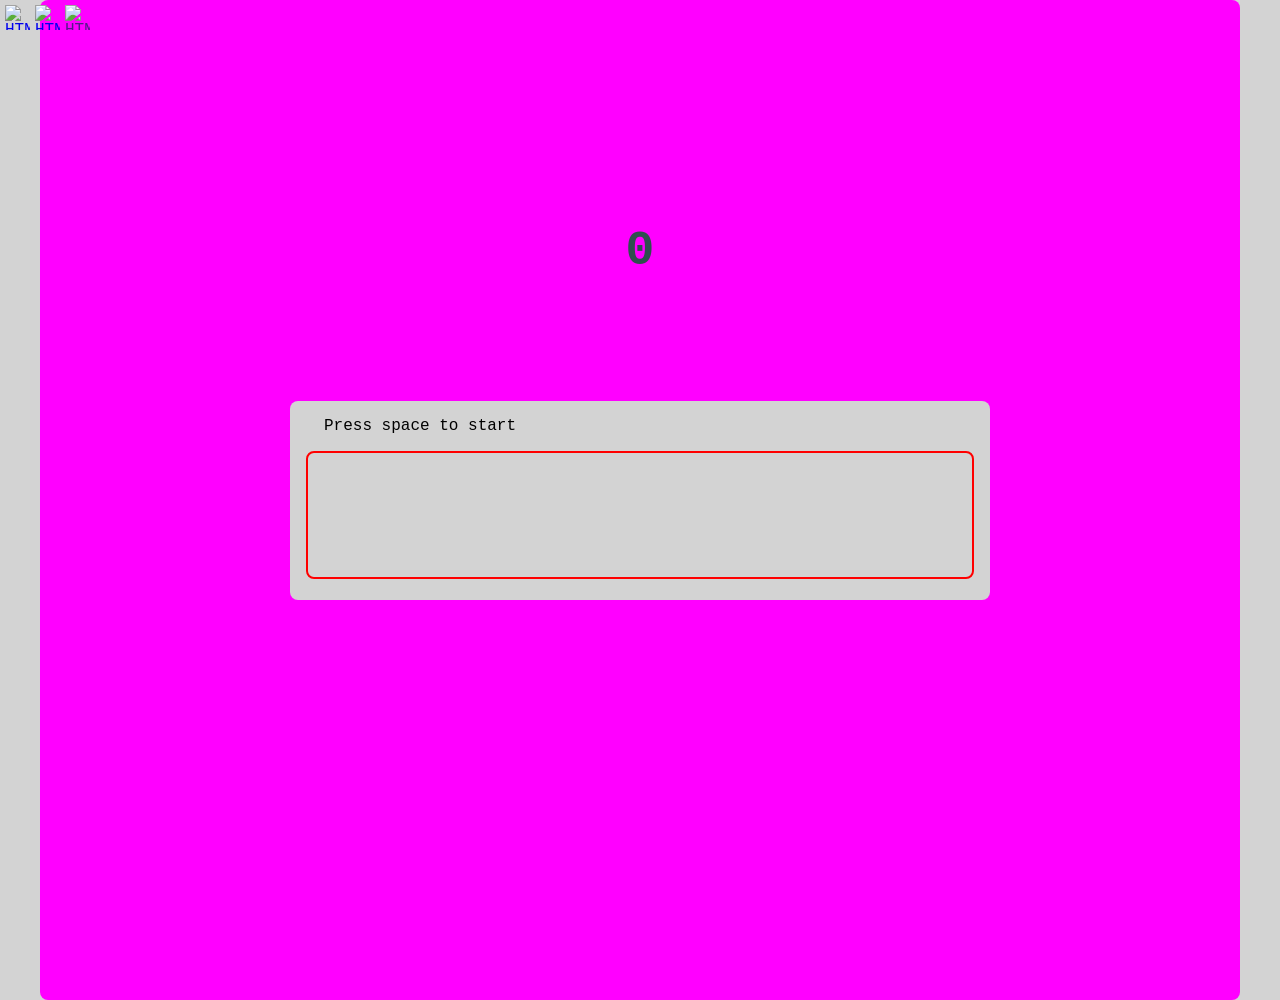
==== index.html @ e57a1cdc "initial commit" ====
<!DOCTYPE html> 
<html> 
<head>
	<meta charset="UTF-8">
	<meta name= "viewport" content="width=device-width,
	initial-scale=1.0">
	<meta http-equiv="X-UA-Compatible" content="ie=edge">
	<link rel="stylesheet" href="../styles/stylex.css">
	<link rel="icon" href="../images/monke2.png">
	<script src= "../scripts/script.js" defer></script>
	<title>monke</title>
</head>
<a href="about.html" ><img src="../images/about_icon.png" id = backlink alt="HTML tutorial" style="width:25px;height:25px;position:absolute;top:5px;left:35px;"></a>
<a href="" ><img src="../images/refresh.png" id = backlink alt="HTML tutorial" style="width:25px;height:25px;position:absolute;top:5px;left:65px;"></a>
<a href="start.html" ><img src="../images/home.png" id = backlink alt="HTML tutorial" style="width:25px;height:25px;position:absolute;top:5px;left:5px;"></a>

<body>
	<div class= "quote-wall" id="quoteWall"></div>
	<div class= "timer" id = "timer">0</div>
	<div class= "container" id ="box">
		<div class= "quote-display" id= "quoteDisplay">
			Press space to start 
		</div>
		<textarea id= "quoteInput" class= "quote-input" autofocus></textarea>
	</div>


			
</body>
</html>
---- styles/stylex.css ----
* {
	box-sizing:  border-box;
}


body{
	display: flex;
	justify-content: center;
	align-items: center;
	min-height: 100vh;
	margin: 0;
	background-color: lightgray;
} 

body, .quote-input {
	font-family: Courier New;
}

.container {
	position: absolute;
	background-color: lightgrey;
	padding: 1rem;
	border-radius: .5rem;
	width: 700px;
	max-width: 90%;
}

.timer {
	position: absolute;
	top: 14rem;
	font-size:  3rem;
	color: darkslategrey;
	font-weight: bolder;
}
h2 {
	position:  absolute;
	top: 16rem;
	font-size: 1.5rem;
	color:  #000000;
}
.quote-display {
	margin-bottom: 1rem;
	margin-left: calc(1rem + 2px);
	margin-right : calc(1rem + 2px);
}

.quote-input {
	background-color: transparent;
	border:  2px solid #ca1f7b;
	outline:  none;
	width: 100%;
	height:  8rem;
	margin:  auto;
	resize: none;
	padding: .5rem 1rem;
	font-size:  1rem;
	border-radius: .5rem;
	border-color: purple;
}

.quote-input:focus {
	border-color: #FF0000;
}

.correct {
	color:  green;
}

.incorrect {
	color: red;
	text-decoration: underline;
}

.quote-wall {
	width:  1200px;
	height: 1000px;
	background-color: fuchsia;
	display: flex;
    flex-flow: column wrap;
    border-radius: .5rem;
    padding-left: 20px;
}

.background-text {
	font-size: 40px;
	max-width: 380px;
	max height: 60px; 
}

@media only screen and (max-width: 1250px) {
	.quote-wall {
		background-color: blueviolet;
	}
}

.startmonke {
	align-content: center;
}


.button {
  padding: 15px 25px;
  font-size: 25px;
  text-align: center;
  cursor: pointer;
  outline: none;
  color: #fff;
  background-color: #04AA6D;
  border: none;
  border-radius: 15px;
  box-shadow: 0 9px #999;
  position: absolute;
  top: 70%;
  left: 45%;
}

.button:hover {background-color: #3e8e41}

.button:active {
  background-color: #3e8e41;
  box-shadow: 0 5px #666;
  transform: translateY(4px);
}
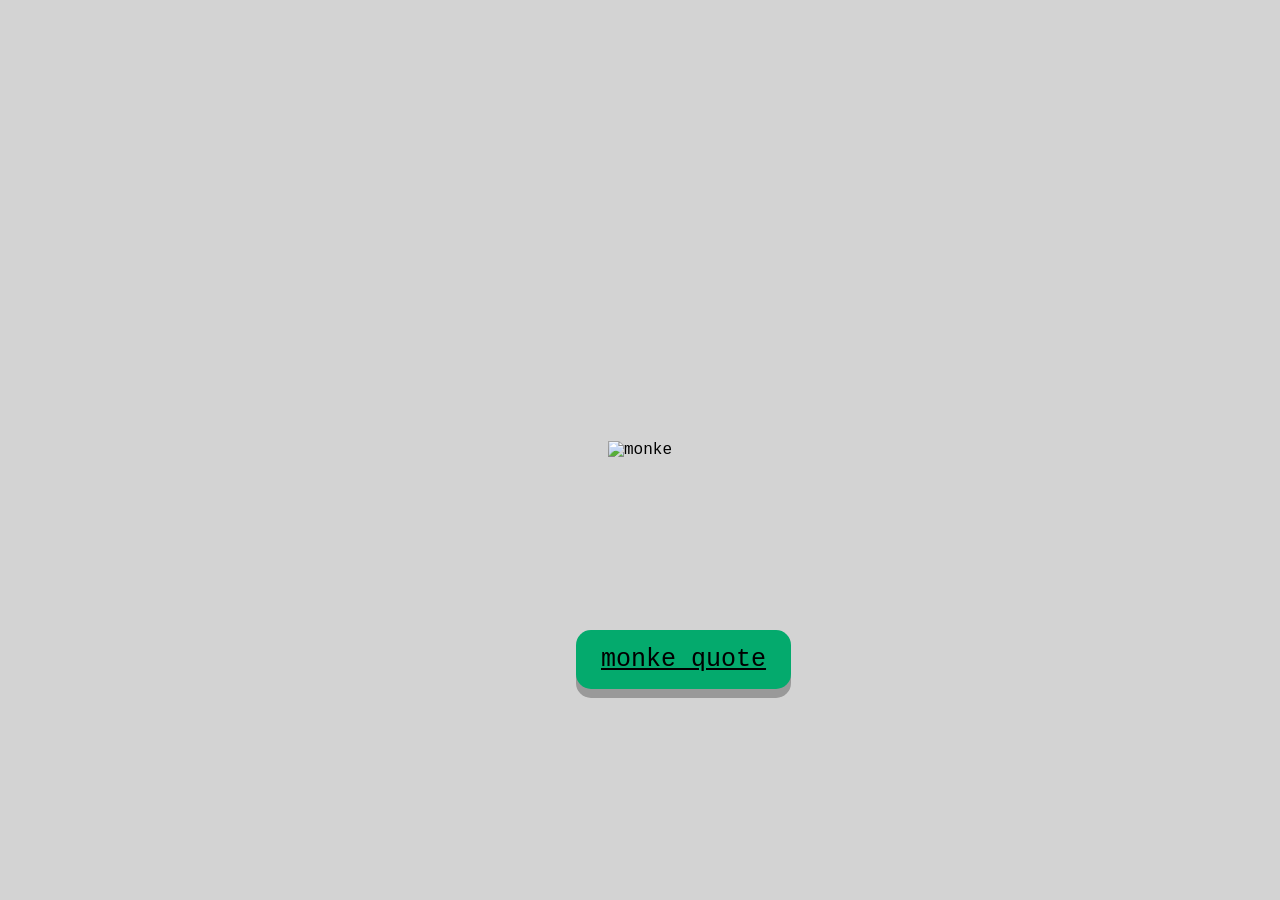
==== commit 57290ee2: "damn it works" ====
--- a/index.html
+++ b/index.html
@@ -1,30 +1,21 @@
-<!DOCTYPE html> 
-<html> 
+<!DOCTYPE html>
+<html>
 <head>
-	<meta charset="UTF-8">
-	<meta name= "viewport" content="width=device-width,
-	initial-scale=1.0">
-	<meta http-equiv="X-UA-Compatible" content="ie=edge">
-	<link rel="stylesheet" href="../styles/stylex.css">
-	<link rel="icon" href="../images/monke2.png">
-	<script src= "../scripts/script.js" defer></script>
-	<title>monke</title>
+<meta name="viewport" content="width=device-width, initial-scale=1">
+<link rel="stylesheet" href="../styles/stylex.css">
+<link rel="icon" href="../images/monke2.png">
+<script src= "../scripts/scriptStart.js" defer></script>
+<!-- <script src="assets/js/lib/html2canvas.js"></script> -->
+<title>monke</title>
+<style>
+</style>
 </head>
-<a href="about.html" ><img src="../images/about_icon.png" id = backlink alt="HTML tutorial" style="width:25px;height:25px;position:absolute;top:5px;left:35px;"></a>
-<a href="" ><img src="../images/refresh.png" id = backlink alt="HTML tutorial" style="width:25px;height:25px;position:absolute;top:5px;left:65px;"></a>
-<a href="start.html" ><img src="../images/home.png" id = backlink alt="HTML tutorial" style="width:25px;height:25px;position:absolute;top:5px;left:5px;"></a>
+<body>
 
-<body>
-	<div class= "quote-wall" id="quoteWall"></div>
-	<div class= "timer" id = "timer">0</div>
-	<div class= "container" id ="box">
-		<div class= "quote-display" id= "quoteDisplay">
-			Press space to start 
-		</div>
-		<textarea id= "quoteInput" class= "quote-input" autofocus></textarea>
-	</div>
+<a id="keyPress" href = '../html/main.html'></a>
 
-
-			
+<img src="../images/monke.png" alt="monke" id="startmonke">
+<a href="../html/main.html"class="button">monke quote</a>
+    
 </body>
-</html> +</html>
--- a/styles/stylex.css
+++ b/styles/stylex.css
@@ -104,7 +104,7 @@
   text-align: center;
   cursor: pointer;
   outline: none;
-  color: #fff;
+  color: #000000;
   background-color: #04AA6D;
   border: none;
   border-radius: 15px;
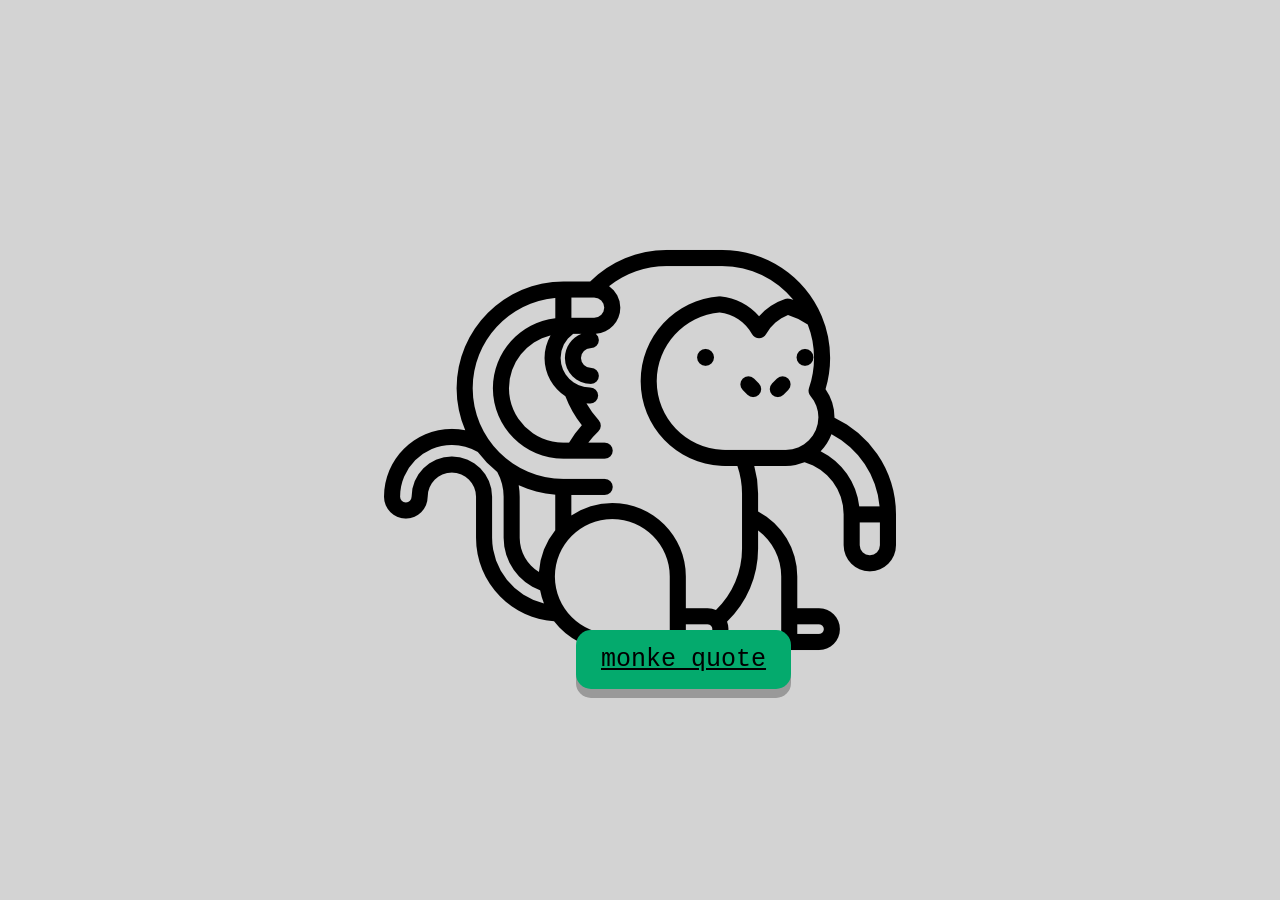
==== commit b8d21665: "change the link address to the css file" ====
--- a/index.html
+++ b/index.html
@@ -2,7 +2,7 @@
 <html>
 <head>
 <meta name="viewport" content="width=device-width, initial-scale=1">
-<link rel="stylesheet" href="../styles/stylex.css">
+<link rel="stylesheet" href="styles/stylex.css">
 <link rel="icon" href="../images/monke2.png">
 <script src= "../scripts/scriptStart.js" defer></script>
 <!-- <script src="assets/js/lib/html2canvas.js"></script> -->
--- a/styles/stylex.css
+++ b/styles/stylex.css
@@ -84,7 +84,7 @@
 .background-text {
 	font-size: 40px;
 	max-width: 380px;
-	max height: 60px; 
+	max-height: 360px; 
 }
 
 @media only screen and (max-width: 1250px) {
